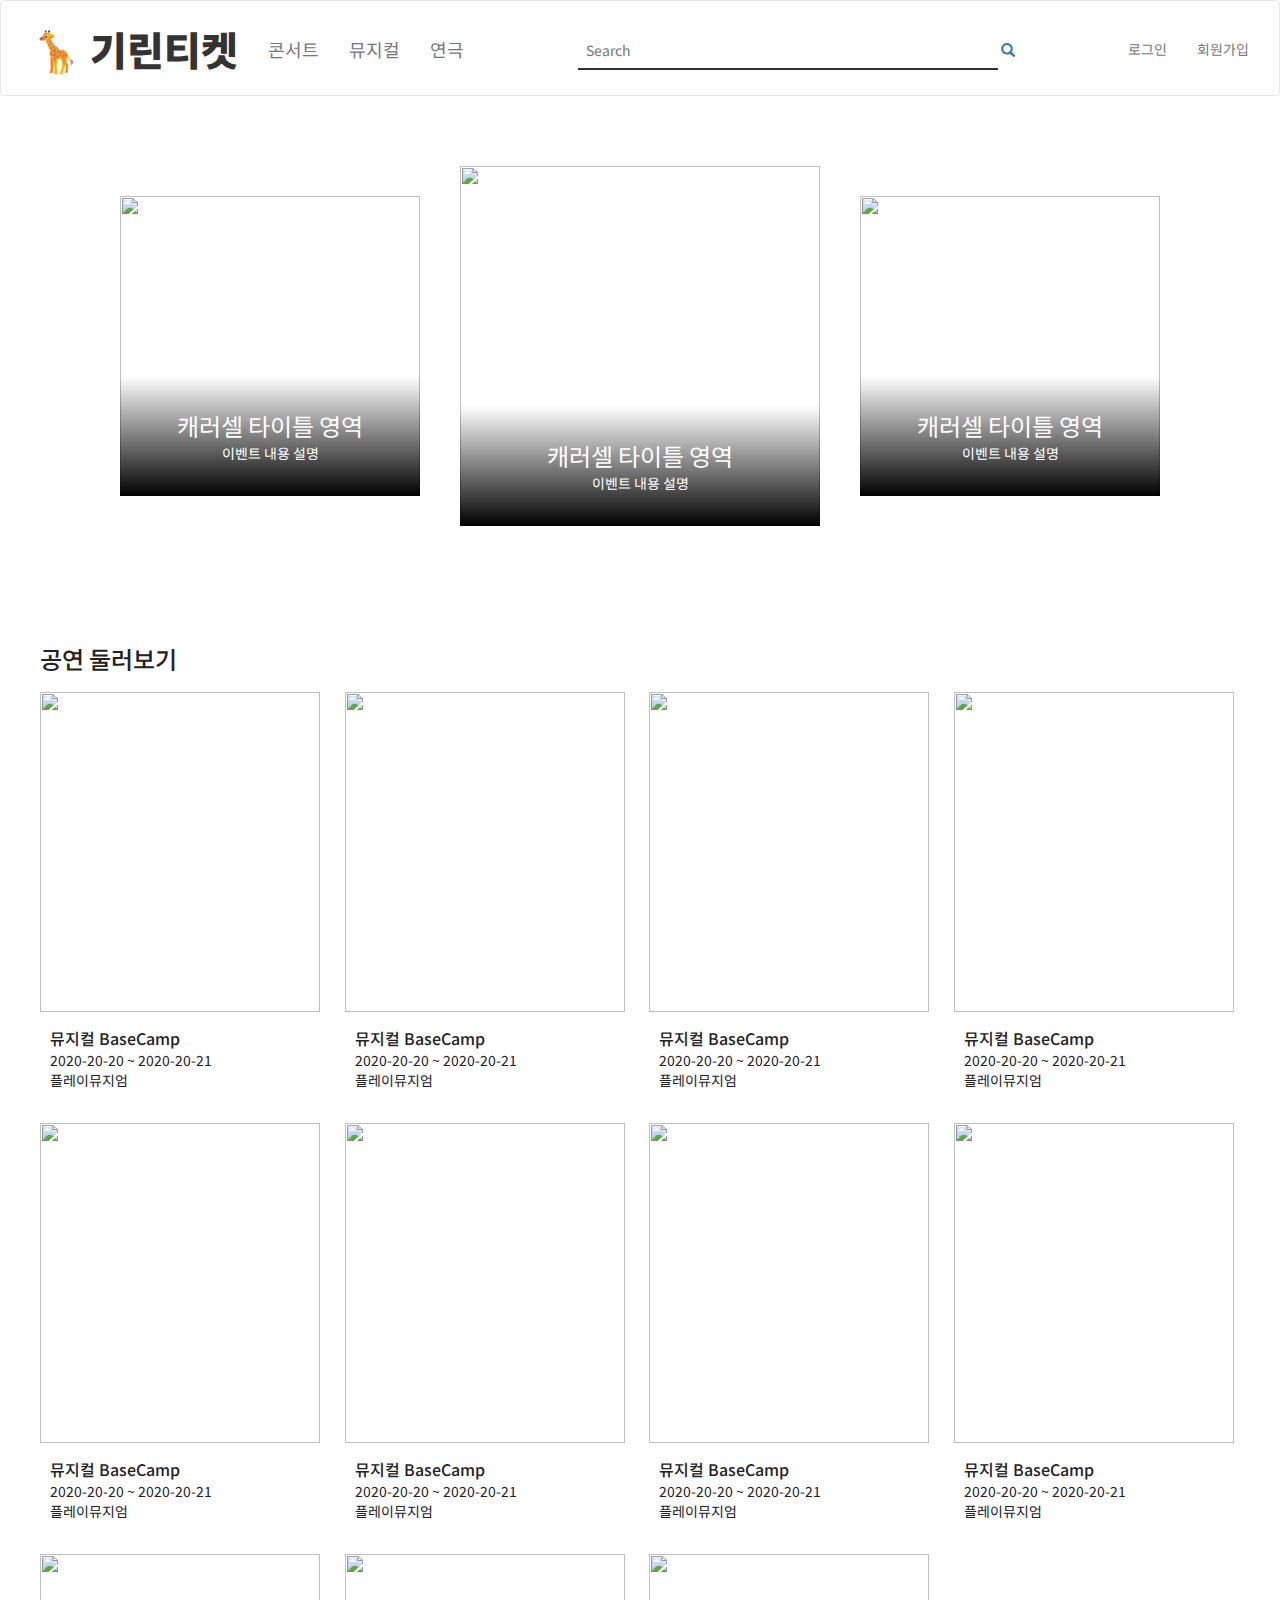
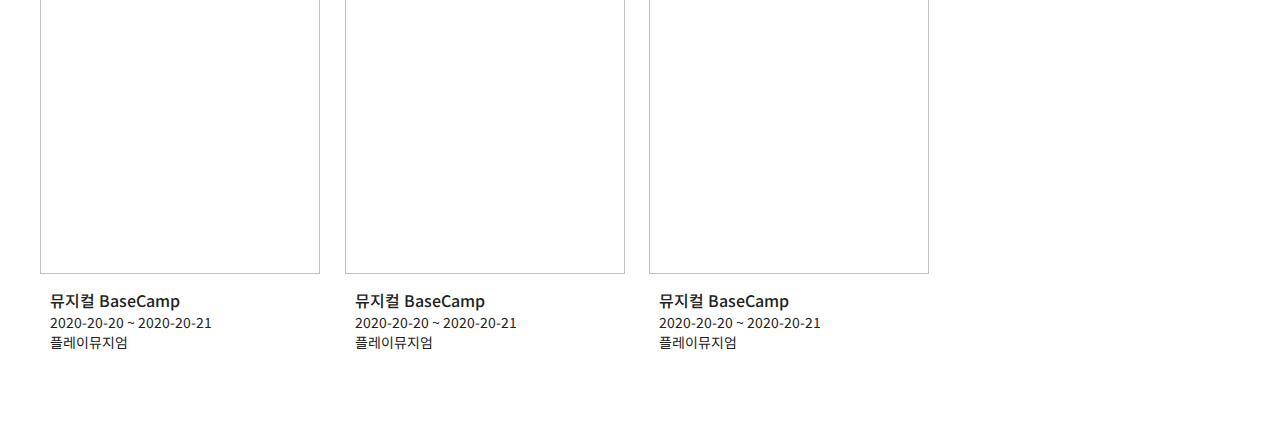
==== index.html @ a3f7feb9 "mockup init version" ====
<!DOCTYPE html>
<html>
<head>
  <!-- 합쳐지고 최소화된 최신 CSS -->
  <link rel="stylesheet" href="https://maxcdn.bootstrapcdn.com/bootstrap/3.3.2/css/bootstrap.min.css">

  <!-- 부가적인 테마 -->
  <link rel="stylesheet" href="https://maxcdn.bootstrapcdn.com/bootstrap/3.3.2/css/bootstrap-theme.min.css">
  <link rel="stylesheet" href="./global.css">
  <link rel="stylesheet" href="./index.css">
  <link rel="preconnect" href="https://fonts.gstatic.com"> 
  <link href="https://fonts.googleapis.com/css2?family=Noto+Sans+KR:wght@100;300;400;500;700;900&display=swap" rel="stylesheet">

  <!-- 합쳐지고 최소화된 최신 자바스크립트 -->
  <!-- <script src="https://maxcdn.bootstrapcdn.com/bootstrap/3.3.2/js/bootstrap.min.js"></script> -->
</head>
<body>
  <nav class="navbar navbar-default">
    <div class="container-fluid">
      <!-- Brand and toggle get grouped for better mobile display -->
      <div class="navbar-header">
        <button type="button" class="navbar-toggle collapsed" data-toggle="collapse" data-target="#bs-example-navbar-collapse-1">
          <span class="sr-only">Toggle navigation</span>
          <span class="icon-bar"></span>
          <span class="icon-bar"></span>
          <span class="icon-bar"></span>
        </button> 
        <a class="navbar-brand" href="#">🦒 기린티켓</a>
      </div>
  
      <!-- Collect the nav links, forms, and other content for toggling -->
      <div class="collapse navbar-collapse" id="bs-example-navbar-collapse-1">
        <ul class="nav navbar-nav">
          <!-- <li class="active"><a href="#">콘서트 <span class="sr-only">(current)</span></a></li> -->
          <li><a href="#">콘서트</a></li>
          <li><a href="#">뮤지컬</a></li>
          <li><a href="#">연극</a></li>
        </ul>
        <ul class="nav navbar-nav navbar-right">
          <li><a href="./signin.html">로그인</a></li>
          <li><a href="./signup.html">회원가입</a></li>
        </ul>
        <form class="navbar-form" role="search">
          <div class="search-group">
            <div class="form-group">
              <input type="text" class="search" placeholder="Search">
              <a href="search.html">
                <span class="glyphicon glyphicon-search" aria-hidden="true"></span>
              </a>
            </div>
            <!-- <button type="submit" class="btn btn-default search-btn">검색</button> -->
          </div>
        </form>
      </div><!-- /.navbar-collapse -->
    </div><!-- /.container-fluid -->
  </nav>
  <div class="main">
    
    <div class="content">
      <div class="section carousel-area">
        <!-- <h4 class="section-title">▶놓치지 마세요!</h4> -->
        <div class="carousel">
          <a href="./detail.html">
            <div class="carousel-item">
              <img class="carousel-image" src="https://recruit.nhn.com/img/main/main01_2560.jpg">
              <div class="carousel-text">
                <div class="carousel-title">
                  캐러셀 타이틀 영역
                </div>
                <div class="carousel-description">
                  이벤트 내용 설명
                </div>
              </div>
            </div>
          </a>
          <a href="./detail.html">
            <div class="carousel-item active">
              <img class="carousel-image" src="https://user-images.githubusercontent.com/77602977/105632599-5db2be80-5e97-11eb-8072-2b377365f31e.jpg">
              <div class="carousel-text">
                <div class="carousel-title">
                  캐러셀 타이틀 영역
                </div>
                <div class="carousel-description">
                  이벤트 내용 설명
                </div>
              </div>
            </div>
          </a>
          <a href="./detail.html">
            <div class="carousel-item">
              <img class="carousel-image" src="https://scontent-ssn1-1.xx.fbcdn.net/v/t1.0-9/119942672_3169529043174041_871612404734787636_o.jpg?_nc_cat=109&ccb=2&_nc_sid=8024bb&_nc_ohc=Jc_5qeRr6mkAX-_-efM&_nc_ht=scontent-ssn1-1.xx&oh=6a2bdc2588f4ab2b75a5466dbe8a58c0&oe=602D7F37">
              <div class="carousel-text">
                <div class="carousel-title">
                  캐러셀 타이틀 영역
                </div>
                <div class="carousel-description">
                  이벤트 내용 설명
                </div>
              </div>
            </div>
          </a>

        </div>
      </div>

      <div class="section grid-area">
        <h3 class="section-title">공연 둘러보기</h3>
        <div class="grid">
          <div class="event-item">
            <img class="event-image" src="https://user-images.githubusercontent.com/77602977/105632599-5db2be80-5e97-11eb-8072-2b377365f31e.jpg">
            <div class="event-info">
              <div class="event-title">
                뮤지컬 BaseCamp
              </div>
              <div class="event-time">
                2020-20-20 ~ 2020-20-21
              </div>
              <div class="event-place">
                플레이뮤지엄
              </div>
            </div>
          </div>
          <div class="event-item">
            <img class="event-image" src="https://user-images.githubusercontent.com/77602977/105632599-5db2be80-5e97-11eb-8072-2b377365f31e.jpg">
            <div class="event-info">
              <div class="event-title">
                뮤지컬 BaseCamp
              </div>
              <div class="event-time">
                2020-20-20 ~ 2020-20-21
              </div>
              <div class="event-place">
                플레이뮤지엄
              </div>
            </div>
          </div>
          <div class="event-item">
            <img class="event-image" src="https://user-images.githubusercontent.com/77602977/105632599-5db2be80-5e97-11eb-8072-2b377365f31e.jpg">
            <div class="event-info">
              <div class="event-title">
                뮤지컬 BaseCamp
              </div>
              <div class="event-time">
                2020-20-20 ~ 2020-20-21
              </div>
              <div class="event-place">
                플레이뮤지엄
              </div>
            </div>
          </div>
          <div class="event-item">
            <img class="event-image" src="https://user-images.githubusercontent.com/77602977/105632599-5db2be80-5e97-11eb-8072-2b377365f31e.jpg">
            <div class="event-info">
              <div class="event-title">
                뮤지컬 BaseCamp
              </div>
              <div class="event-time">
                2020-20-20 ~ 2020-20-21
              </div>
              <div class="event-place">
                플레이뮤지엄
              </div>
            </div>
          </div>
          <div class="event-item">
            <img class="event-image" src="https://user-images.githubusercontent.com/77602977/105632599-5db2be80-5e97-11eb-8072-2b377365f31e.jpg">
            <div class="event-info">
              <div class="event-title">
                뮤지컬 BaseCamp
              </div>
              <div class="event-time">
                2020-20-20 ~ 2020-20-21
              </div>
              <div class="event-place">
                플레이뮤지엄
              </div>
            </div>
          </div>
          <div class="event-item">
            <img class="event-image" src="https://user-images.githubusercontent.com/77602977/105632599-5db2be80-5e97-11eb-8072-2b377365f31e.jpg">
            <div class="event-info">
              <div class="event-title">
                뮤지컬 BaseCamp
              </div>
              <div class="event-time">
                2020-20-20 ~ 2020-20-21
              </div>
              <div class="event-place">
                플레이뮤지엄
              </div>
            </div>
          </div>
          <div class="event-item">
            <img class="event-image" src="https://user-images.githubusercontent.com/77602977/105632599-5db2be80-5e97-11eb-8072-2b377365f31e.jpg">
            <div class="event-info">
              <div class="event-title">
                뮤지컬 BaseCamp
              </div>
              <div class="event-time">
                2020-20-20 ~ 2020-20-21
              </div>
              <div class="event-place">
                플레이뮤지엄
              </div>
            </div>
          </div>
          <div class="event-item">
            <img class="event-image" src="https://user-images.githubusercontent.com/77602977/105632599-5db2be80-5e97-11eb-8072-2b377365f31e.jpg">
            <div class="event-info">
              <div class="event-title">
                뮤지컬 BaseCamp
              </div>
              <div class="event-time">
                2020-20-20 ~ 2020-20-21
              </div>
              <div class="event-place">
                플레이뮤지엄
              </div>
            </div>
          </div>
          <div class="event-item">
            <img class="event-image" src="https://user-images.githubusercontent.com/77602977/105632599-5db2be80-5e97-11eb-8072-2b377365f31e.jpg">
            <div class="event-info">
              <div class="event-title">
                뮤지컬 BaseCamp
              </div>
              <div class="event-time">
                2020-20-20 ~ 2020-20-21
              </div>
              <div class="event-place">
                플레이뮤지엄
              </div>
            </div>
          </div>
          <div class="event-item">
            <img class="event-image" src="https://user-images.githubusercontent.com/77602977/105632599-5db2be80-5e97-11eb-8072-2b377365f31e.jpg">
            <div class="event-info">
              <div class="event-title">
                뮤지컬 BaseCamp
              </div>
              <div class="event-time">
                2020-20-20 ~ 2020-20-21
              </div>
              <div class="event-place">
                플레이뮤지엄
              </div>
            </div>
          </div>
          <div class="event-item">
            <img class="event-image" src="https://user-images.githubusercontent.com/77602977/105632599-5db2be80-5e97-11eb-8072-2b377365f31e.jpg">
            <div class="event-info">
              <div class="event-title">
                뮤지컬 BaseCamp
              </div>
              <div class="event-time">
                2020-20-20 ~ 2020-20-21
              </div>
              <div class="event-place">
                플레이뮤지엄
              </div>
            </div>
          </div>
          
        </div>

      </div>

    </div>
  </div>


</body>
</html>
---- global.css ----
body {
    width: 100%;
    font-family: 'Noto Sans KR', sans-serif;
    color: #222222;
}

.content {
    width: 1200px;
    margin: auto;
}


/* navigation bar */
.navbar {
    height: 96px;
    -webkit-box-shadow: none;
    box-shadow: none;
    background: white;
}
.container-fluid {
    /* max-width: 1200px; */
    margin-top: 23px;
}

.navbar-header > .navbar-brand {
    font-size: 40px;
    font-weight: 900;
    color: #333333;
    margin-left: 0px !important;
}

.collapse.navbar-collapse > ul > li > a {
    font-size: 18px;
}
.collapse.navbar-collapse > ul.navbar-right > li > a {
    font-size: 14px;
}
---- index.css ----
/* search area */
.navbar-form {
    display: flex;
    justify-content: center;
}

.search-group {
    display: flex;
    justify-content: center;
    margin: 0;
    padding: 0;

}
.search-group .form-group .search{
    border-radius: 0px;
    height: 100%;
    border: 2px solid #333333;
    border-top: none;
    border-left: none;
    border-right: none;
    width: 420px;
    padding:8px
}
.search-group .search-btn{
    border-radius: 0px;
    border: 2px solid #333333;
    height: 100%;
}


/* content area */

.section {
    padding: 30px 0;
}

.section-title{
    left: 120px;
    margin-left: 0;
}

/* content - carousel */
.carousel-area {
    margin: 20px auto;
}
.carousel-area .carousel {
    display: flex;
    align-items: center;
    justify-content: center;
}
.carousel-area .carousel .carousel-item.active {
    width: 360px;
    height: 360px;
    margin: 20px;
}
.carousel-area .carousel .carousel-item{
    width: 300px;
    height: 300px;
    margin: 20px;
}
.carousel-area .carousel .carousel-item > .carousel-image{
    width: 100%;
    height: 100%;
}

.carousel-area .carousel .carousel-item > .carousel-text{
    position: absolute;
    bottom: 50px;
    display: flex;
    flex-direction: column;
    align-items: center;
    justify-content: center;
    width: 300px;
    height: 120px;
    background: linear-gradient(0deg, black, transparent)
}
.carousel-area .carousel .carousel-item.active > .carousel-text{
    width: 360px;
    bottom: 20px;
}

.carousel-area .carousel .carousel-item > .carousel-text > .carousel-title{
    font-size: 24px;
    color: white;
}
.carousel-area .carousel .carousel-item > .carousel-text > .carousel-description{
    /* font-size: 24px; */
    color: white;
}

/* content - grid */
.grid-area {
    margin: 20px auto;
}
.grid-area .grid {
    display: grid;
    grid-template-columns: repeat(4, 1fr);
    gap: 18px;
    margin: 20px 0;
}
.grid-area .grid .event-item{}
.grid-area .grid .event-item .event-image{
    width: 280px;
    height: 320px;
}
.grid-area .grid .event-item .event-info{
    padding: 15px 10px;
}
.grid-area .grid .event-item .event-info .event-title{
    font-size: 16px;
    font-weight: 500;
}
.grid-area .grid .event-item .event-info .event-time{}
.grid-area .grid .event-item .event-info .event-place{}
.grid-area .grid {}
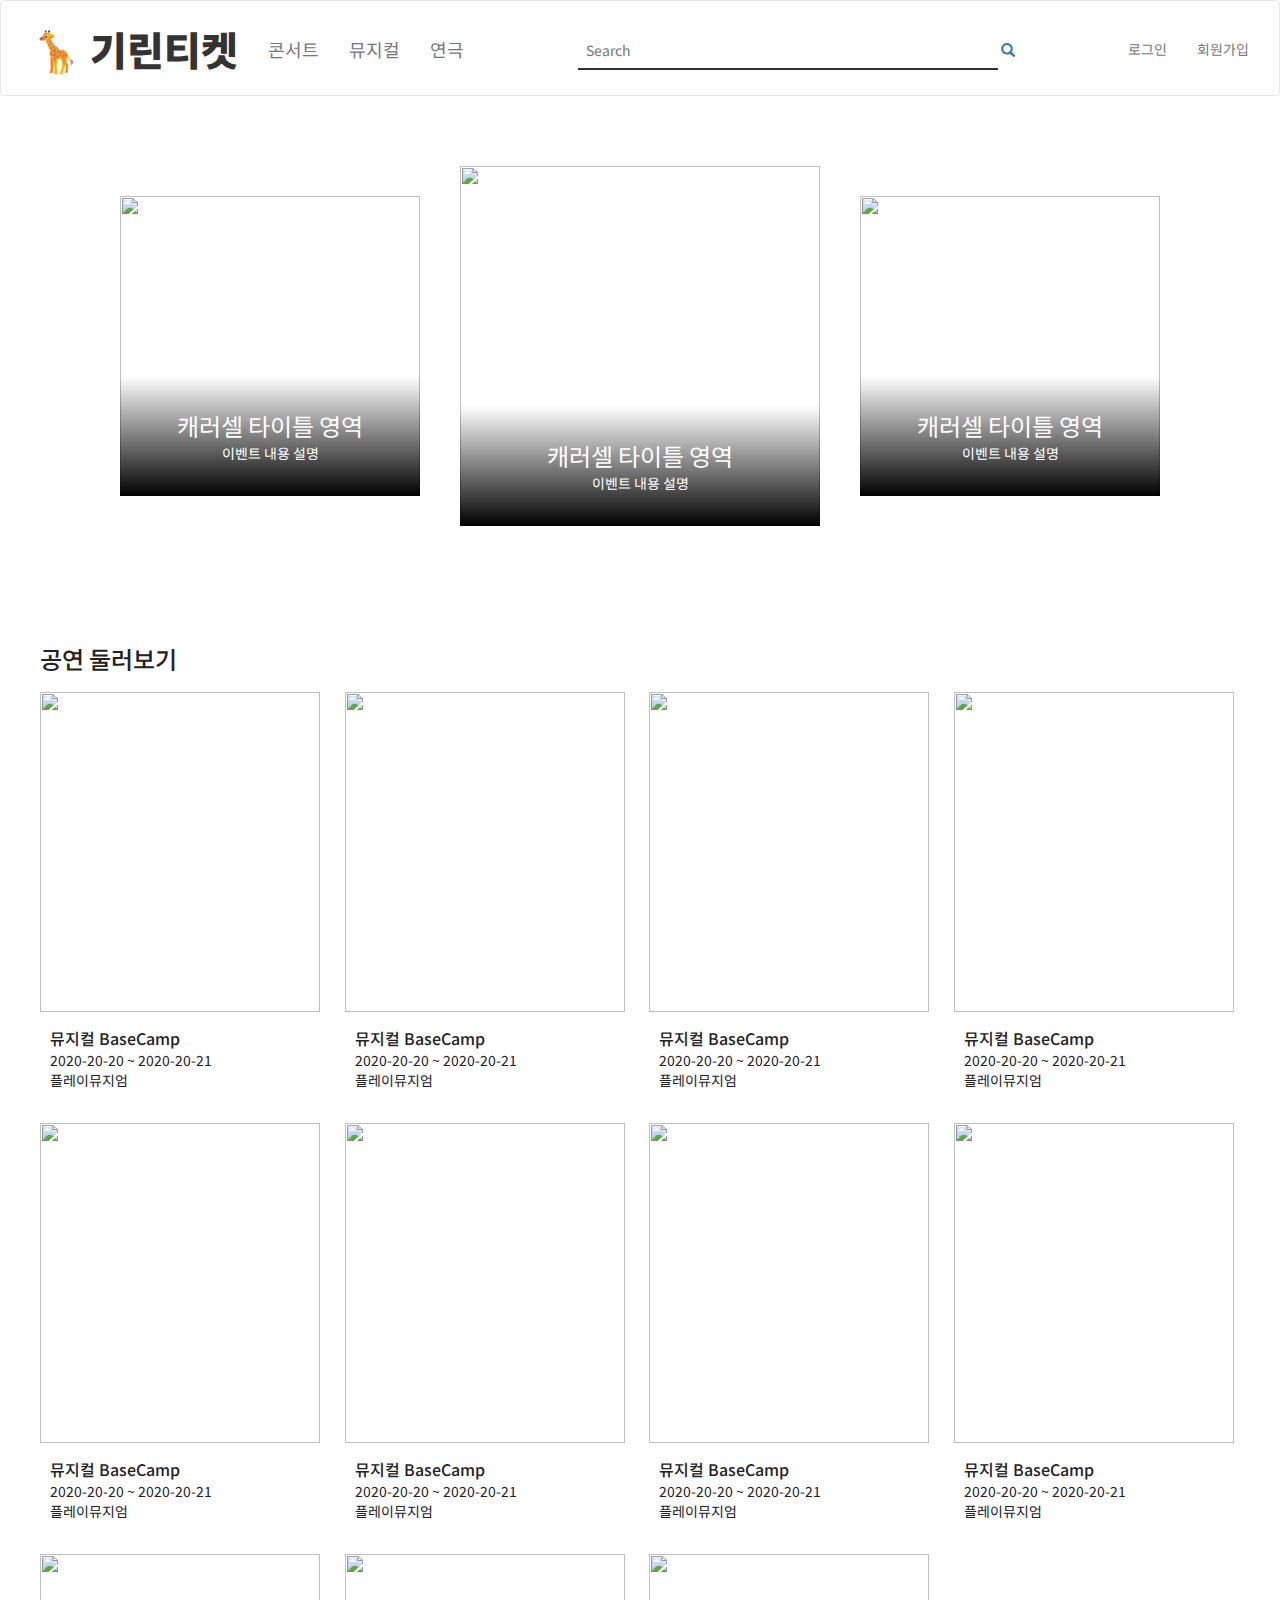
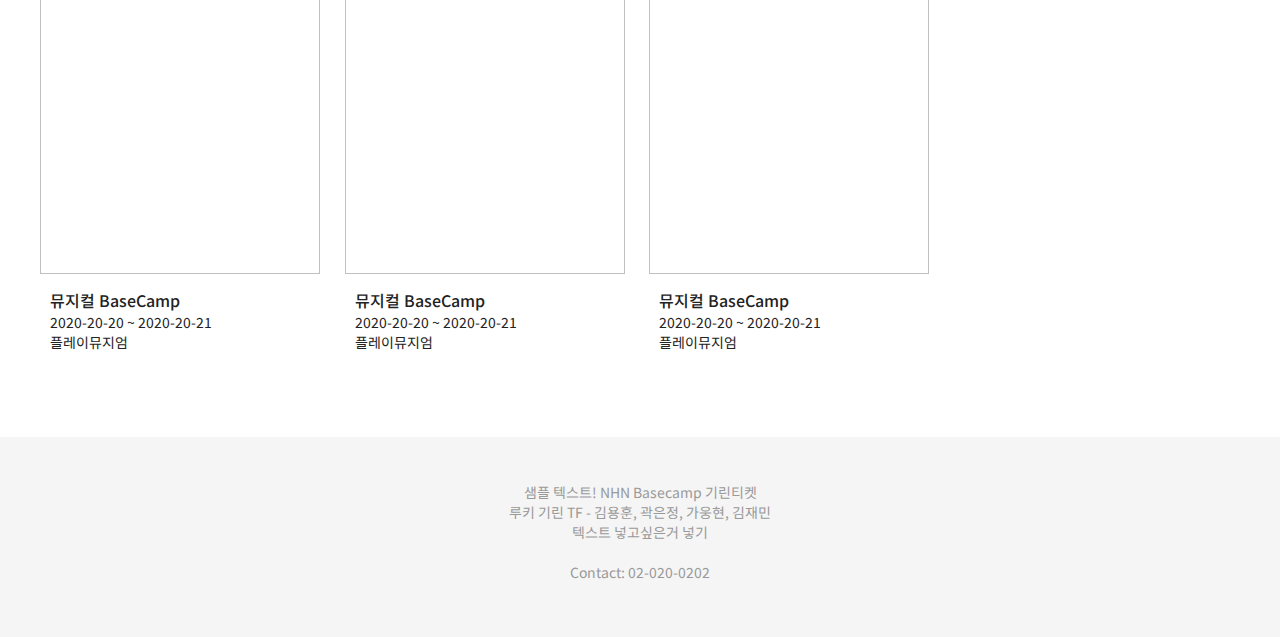
==== commit 9ad76aaf: "footer 만들기" ====
--- a/index.html
+++ b/index.html
@@ -268,6 +268,16 @@
     </div>
   </div>
 
+  <div class="footer">
+    <p>
+      샘플 텍스트!  
+      NHN Basecamp 기린티켓<br>
+      루키 기린 TF - 김용훈, 곽은정, 가웅현, 김재민<br>
+      텍스트 넣고싶은거 넣기<br><br>
+      Contact: 02-020-0202<br>
+    </p>
+  </div>
+
 
 </body>
 </html>--- a/global.css
+++ b/global.css
@@ -36,3 +36,20 @@
     font-size: 14px;
 }
 
+.footer {
+    width: 100%;
+    height: 200px;
+    margin: auto;
+
+    display: flex;
+    justify-content: center;
+    align-items: center;
+
+    background-color: #f5f5f5;
+}
+
+.footer p {
+    color: #999999;
+    text-align: center;
+}
+
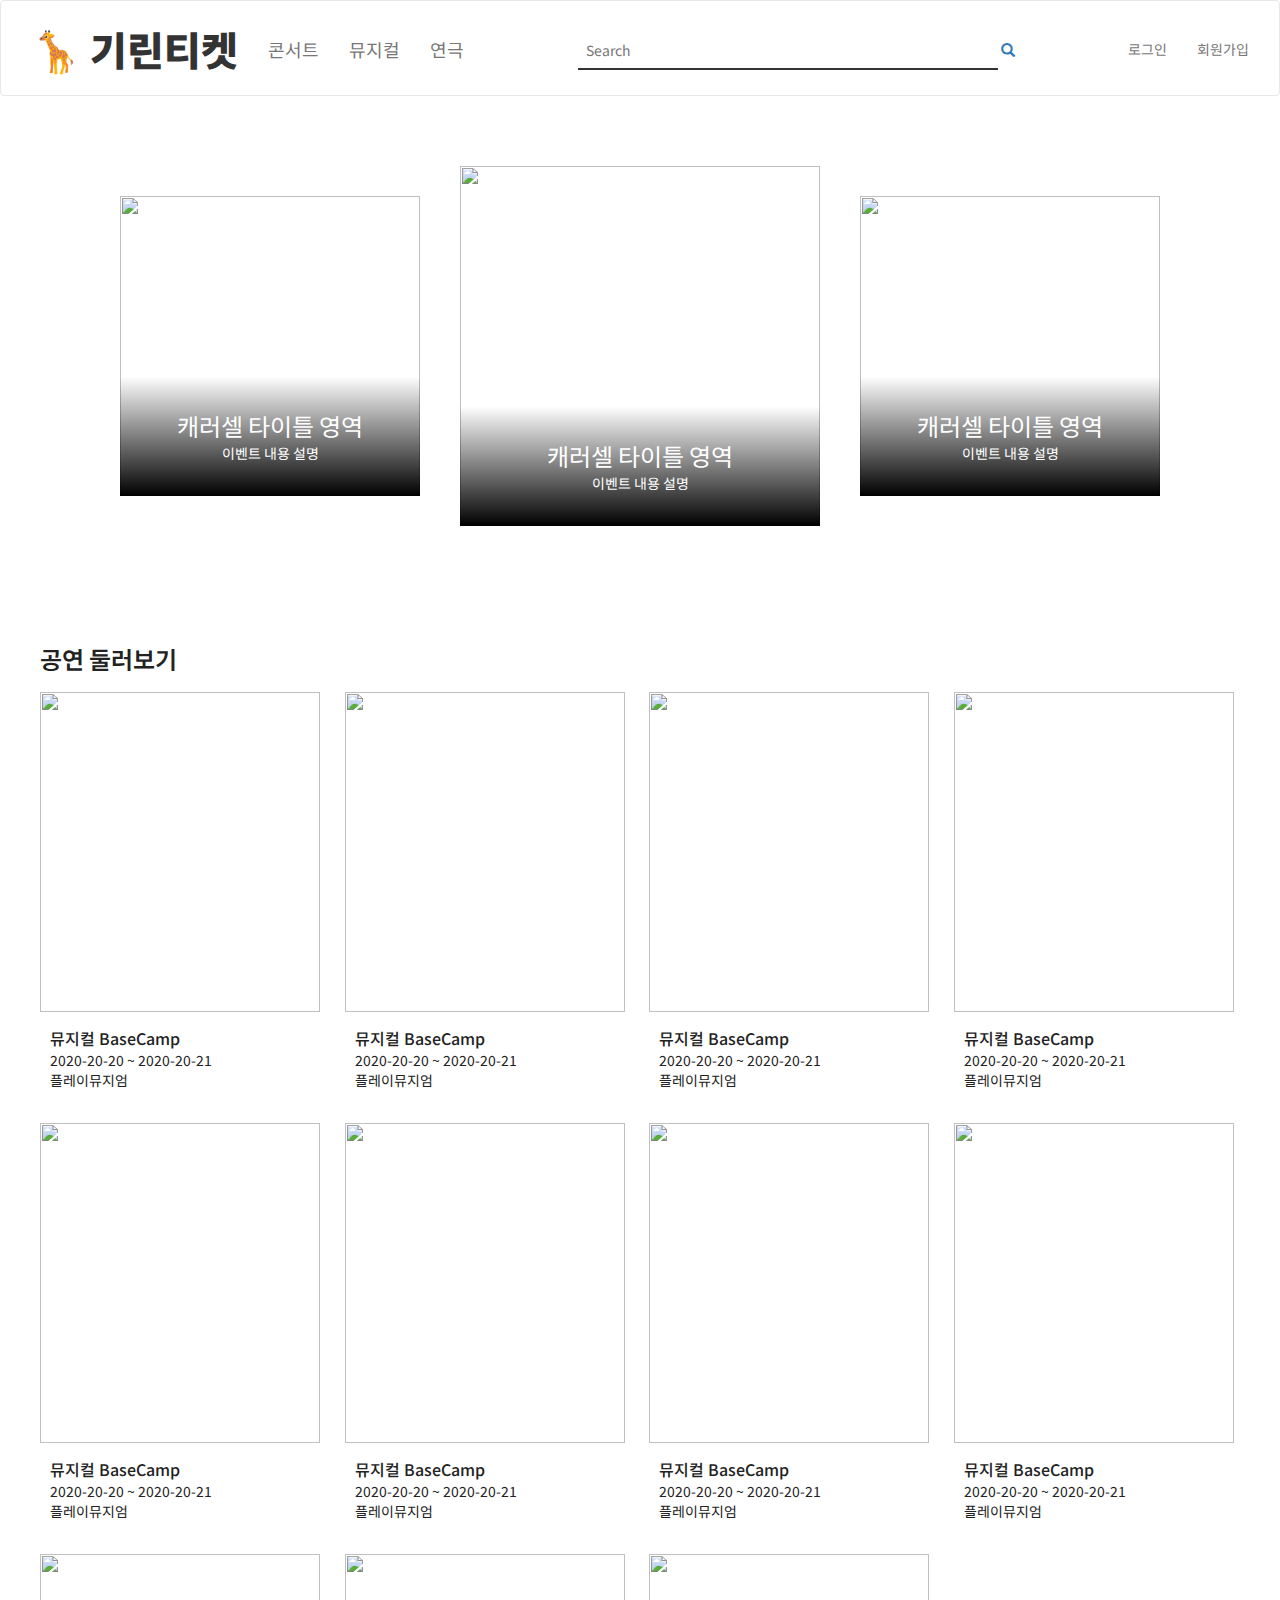
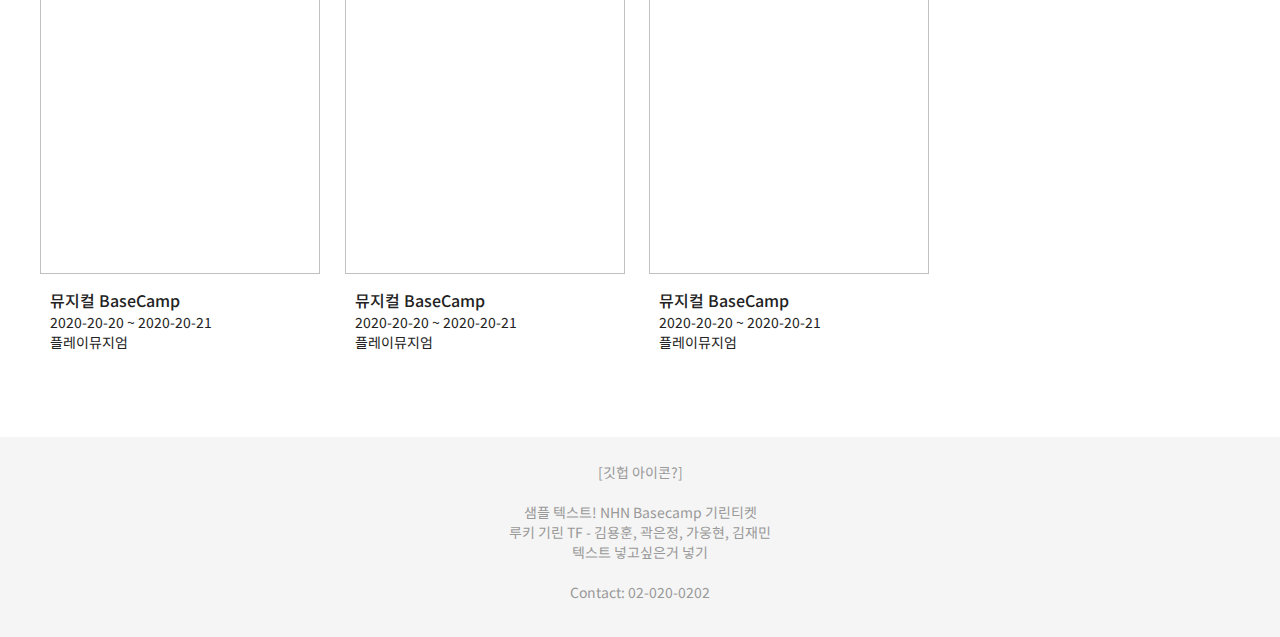
==== commit e7ed743b: "메인페이지 푸터 추가 및 타이틀 폰트 변경" ====
--- a/index.html
+++ b/index.html
@@ -270,6 +270,7 @@
 
   <div class="footer">
     <p>
+      [깃헙 아이콘?] <br><br>
       샘플 텍스트!  
       NHN Basecamp 기린티켓<br>
       루키 기린 TF - 김용훈, 곽은정, 가웅현, 김재민<br>
--- a/index.css
+++ b/index.css
@@ -36,6 +36,7 @@
 }
 
 .section-title{
+    font-weight: 600;
     left: 120px;
     margin-left: 0;
 }
